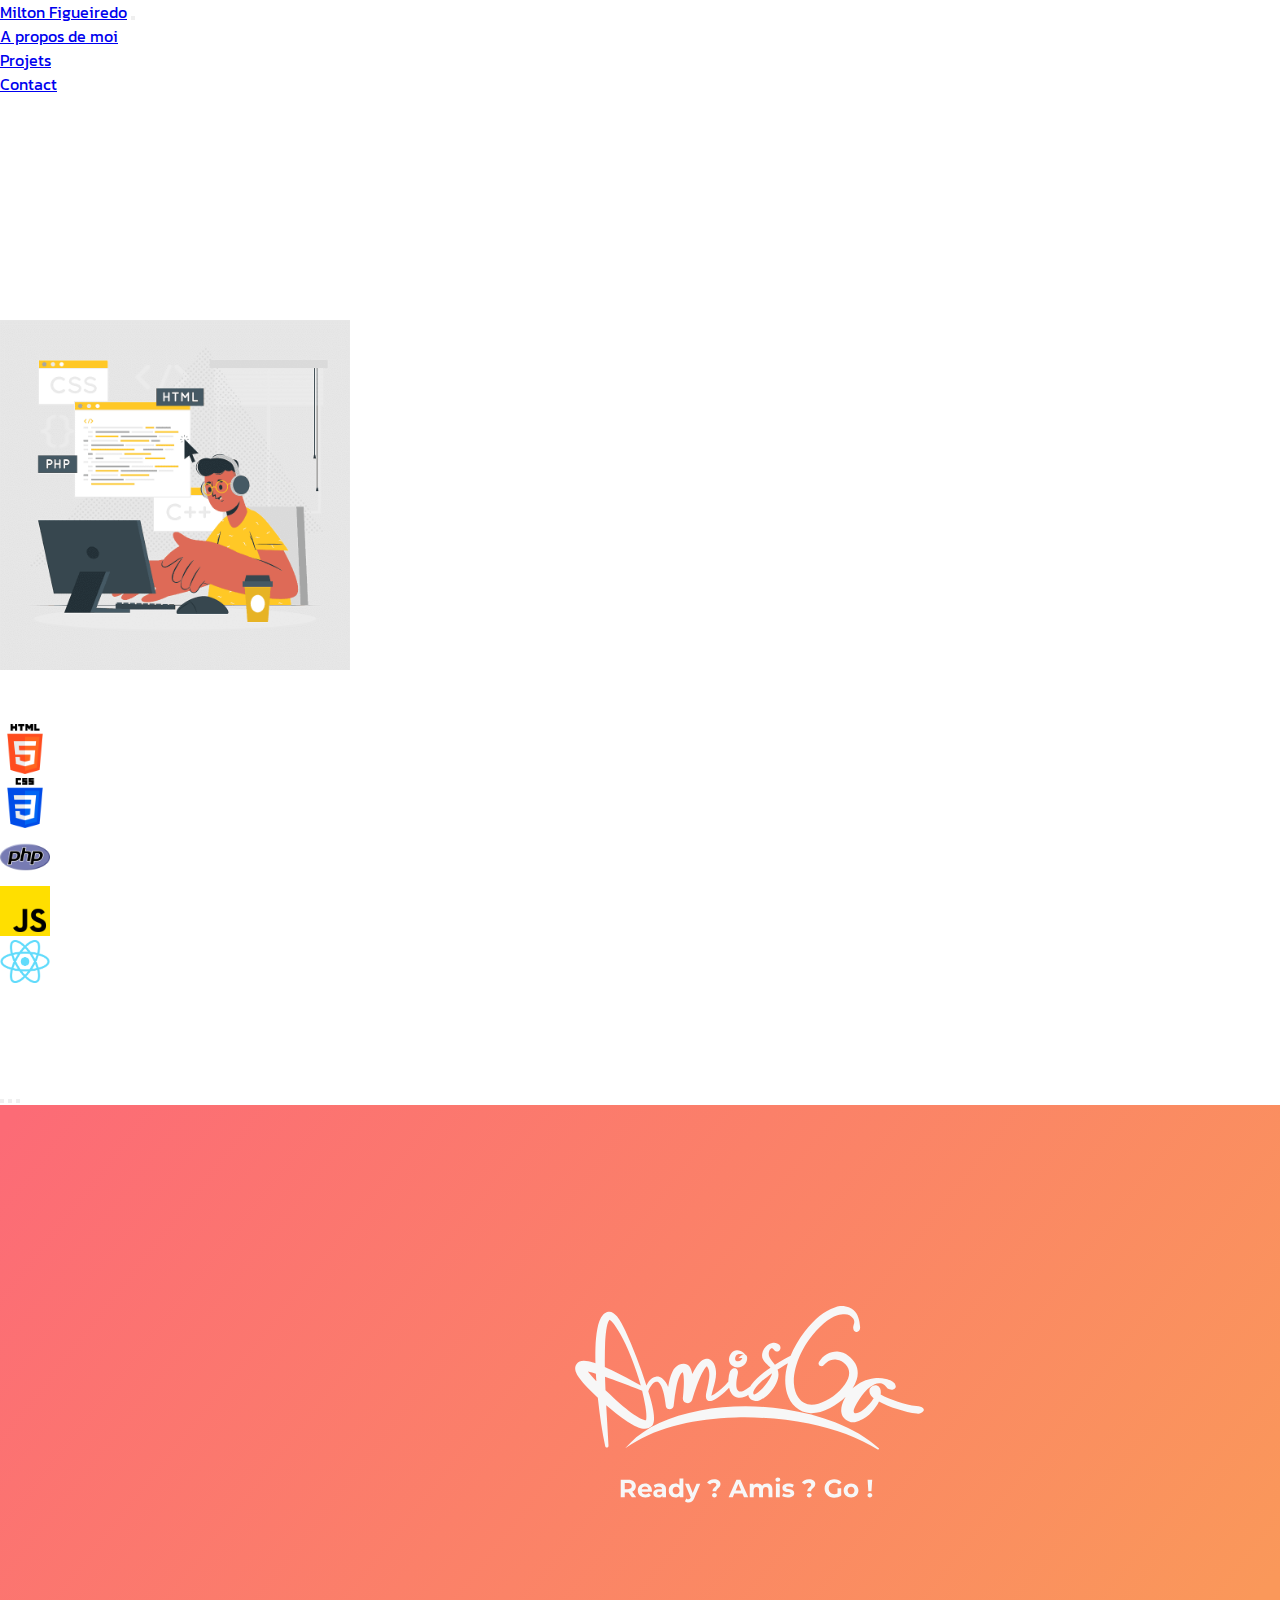
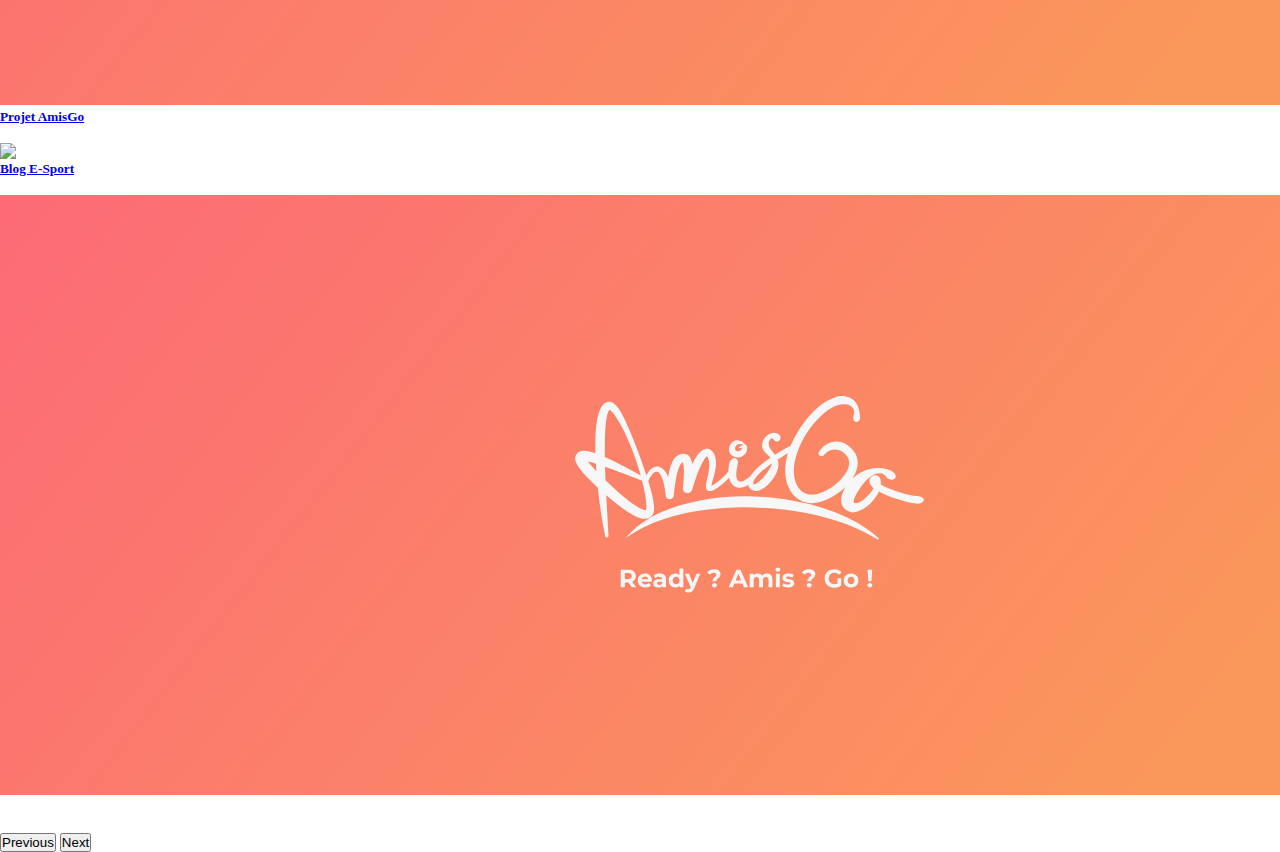
==== portfolio/index.html @ fd86eb2d "portfolio ajouté" ====
<!DOCTYPE html>
<html lang="en">
<head>
    <meta charset="UTF-8">
    <meta name="viewport" content="width=device-width, initial-scale=1.0">
    <!-- BOOTSTRAP -->
    <link href="https://cdn.jsdelivr.net/npm/bootstrap@5.3.2/dist/css/bootstrap.min.css" rel="stylesheet" integrity="sha384-T3c6CoIi6uLrA9TneNEoa7RxnatzjcDSCmG1MXxSR1GAsXEV/Dwwykc2MPK8M2HN" crossorigin="anonymous">
    <link rel="stylesheet" href="assets/css/style.css">
    <title>Portfolio Milton</title>
    <!-- GOOGLE FONT -->
    <link rel="preconnect" href="https://fonts.googleapis.com">
    <link rel="preconnect" href="https://fonts.gstatic.com" crossorigin>
    <link href="https://fonts.googleapis.com/css2?family=Kanit&family=Playfair+Display&display=swap" rel="stylesheet">
</head>
<body>
    <!-- HEADER -->
    <header>
        <!-- NAV -->
        <nav class="navbar navbar-expand-lg" data-bs-theme="dark">
            <div class="container-fluid">
              <a class="navbar-brand" href="#">Milton Figueiredo</a>
              <button class="navbar-toggler" type="button" data-bs-toggle="collapse" data-bs-target="#navbarNav" aria-controls="navbarNav" aria-expanded="false" aria-label="Toggle navigation">
                <span class="navbar-toggler-icon"></span>
              </button>
              <div class="collapse navbar-collapse" id="navbarNav">
                <ul class="navbar-nav">
                  <li class="nav-item">
                    <a class="nav-link active" aria-current="page" href="#">A propos de moi</a>
                  </li>
                  <li class="nav-item">
                    <a class="nav-link" href="#">Projets</a>
                  </li>
                  <li class="nav-item">
                    <a class="nav-link" href="#">Contact</a>
                  </li>
                </ul>
              </div>
            </div>
          </nav>
          <div class="container">
            <div class="row">
                <div class="col-6">
                    <h1>Milton Figueiredo</h1>
                    <h2>Développeur web</h2>
                    <p>Bonjour, bienvenue sur mon Portfolio.
                    <br>
                    <br>
                    Après avoir intégré le programme Artis (programme d’initiation au numérique)
proposé par Simplon.co afin de me projeter dans différents univers
en lien avec le web, je me suis rendu compte que j’appréciais
particulièrement la programmation et ai décidé de poursuivre mon
apprentissage au sein d'une formation professionnalisante, en
développement web et web mobile, proposée par La Passerelle durant laquelle j'ai pu réalisé plusieurs projets individuels ou en en groupe.
<br> Après l'obtention du titre professionnel "Développeur web et web mobile" (RNCP Niveau 5, équivalent BAC+2) j'ai décidé de reprendre les études à travers un cursus "classique" et suis actuellement à la recherche d'une alternance pour la rentrée prochaine en tant que développeur front-end ou back-end.
                    </p>
                </div>
                <div class="col-6 ">
                    <img class="image_pres" src="assets/images/illustration-programmer-technology-job-web-engineer-programming-system-coding-developer.png" alt="">
                </div>
            </div>
            <div class="row">
                <h2 class="d-flex justify-content-center">Compétences</h2>
                <ul class="d-flex justify-content-around list-logo">
                    <li><img class="list-logo-img" src="assets/images/html-5.png" alt=""></li>
                    <li><img class="list-logo-img" src="assets/images/css-3.png" alt=""></li>
                    <li><img class="list-logo-img" src="assets/images/php.png" alt=""></li>
                    <li><img class="list-logo-img" src="assets/images/js.png" alt=""></li>
                    <li><img class="list-logo-img" src="assets/images/React-icon.svg.png" alt=""></li>
                    <li><img class="list-logo-img" src="assets/images/symfony_white_03.png" alt=""></li>
                </ul>
            </div>
        </div>
    </header>

    <main>
        <div class="container">
            <!-- CAROUSEL -->
            <h2 class="d-flex justify-content-center">Projets</h2>
            <div id="carouselExampleCaptions" class="carousel slide">
                <div class="carousel-indicators">
                  <button type="button" data-bs-target="#carouselExampleCaptions" data-bs-slide-to="0" class="active" aria-current="true" aria-label="Slide 1"></button>
                  <button type="button" data-bs-target="#carouselExampleCaptions" data-bs-slide-to="1" aria-label="Slide 2"></button>
                  <button type="button" data-bs-target="#carouselExampleCaptions" data-bs-slide-to="2" aria-label="Slide 3"></button>
                </div>
                <div class="carousel-inner">
                  <div class="carousel-item active">
                    <img src="assets/images/Cover-test.svg" class="d-block w-100" alt="...">
                    <div class="carousel-caption d-none d-md-block">
                      <h5><a href="amisgo.html">Projet AmisGo</a></h5>
                      <p>Site de rencontre proposant des activités diverses et variées (Symfony, React.js)</p>
                    </div>
                  </div>
                  <div class="carousel-item">
                    <img src="https://www.vaneck.com/globalassets/home/ucits/theme/esports/new-template-blocks/esports-etf-fund-overview.webp" class="d-block w-100" alt="...">
                    <div class="carousel-caption d-none d-md-block">
                      <h5><a href="blog.html">Blog E-Sport</a></h5>
                      <p>Some representative placeholder content for the second slide.</p>
                    </div>
                  </div>
                  <div class="carousel-item">
                    <img src="assets/images/Cover-test.svg" class="d-block w-100" alt="...">
                    <div class="carousel-caption d-none d-md-block">
                      <h5>Third slide label</h5>
                      <p>Some representative placeholder content for the third slide.</p>
                    </div>
                  </div>
                </div>
                <button class="carousel-control-prev" type="button" data-bs-target="#carouselExampleCaptions" data-bs-slide="prev">
                  <span class="carousel-control-prev-icon" aria-hidden="true"></span>
                  <span class="visually-hidden">Previous</span>
                </button>
                <button class="carousel-control-next" type="button" data-bs-target="#carouselExampleCaptions" data-bs-slide="next">
                  <span class="carousel-control-next-icon" aria-hidden="true"></span>
                  <span class="visually-hidden">Next</span>
                </button>
            </div>
        </div>
        
    </main>
    <!-- SCRIPT BOOTSTRAP -->
    <script src="https://cdn.jsdelivr.net/npm/bootstrap@5.3.2/dist/js/bootstrap.bundle.min.js" integrity="sha384-C6RzsynM9kWDrMNeT87bh95OGNyZPhcTNXj1NW7RuBCsyN/o0jlpcV8Qyq46cDfL" crossorigin="anonymous"></script>

</body>
</html>
---- portfolio/assets/css/style.css ----
*{
    box-sizing: border-box;
    margin: 0;
    padding: 0;
}

body{
    background-image: url('https://png.pngtree.com/thumb_back/fw800/background/20190223/ourmid/pngtree-full-matte-grain-texture-flare-black-background-granulefrosted-textureblackblack-goldfrosted-image_71659.jpg');
    background-position: center;
    color: white;
}

h1, h2,nav{
    font-family: 'Kanit', sans-serif;
}

h2{
    text-decoration: underline;
}

h3{
    font-size: 1.5rem;
    font-family: 'Playfair Display', serif;
    font-weight: normal;
    font-style: italic;
}

.image_pres{
    height: 350px;
}

.list-logo{
    list-style-type: none;
}

.list-logo-img{
    width: 50px;
}


.pres_projet{
    width: 50%;
}

.bdd_img{
    width: 50%;
    height: 400px;
}

.row {
    margin-top: 15px;
}
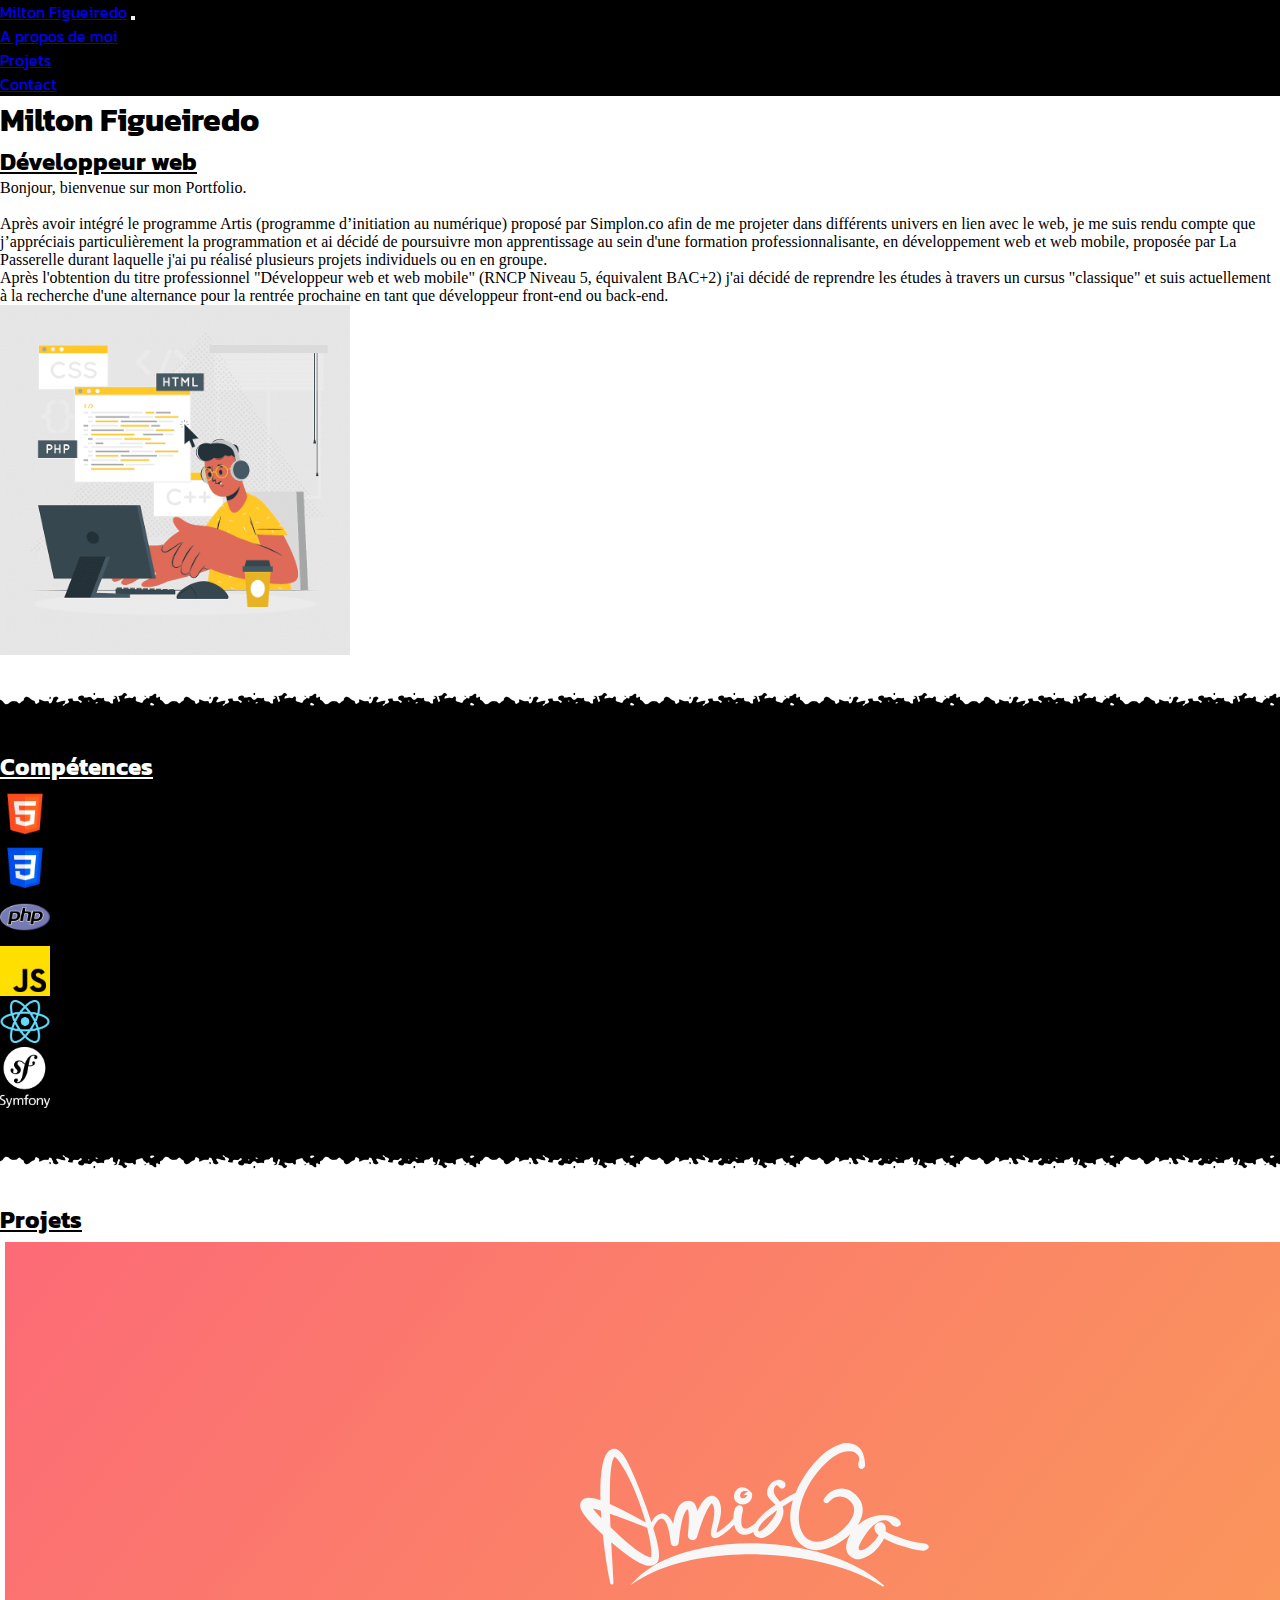
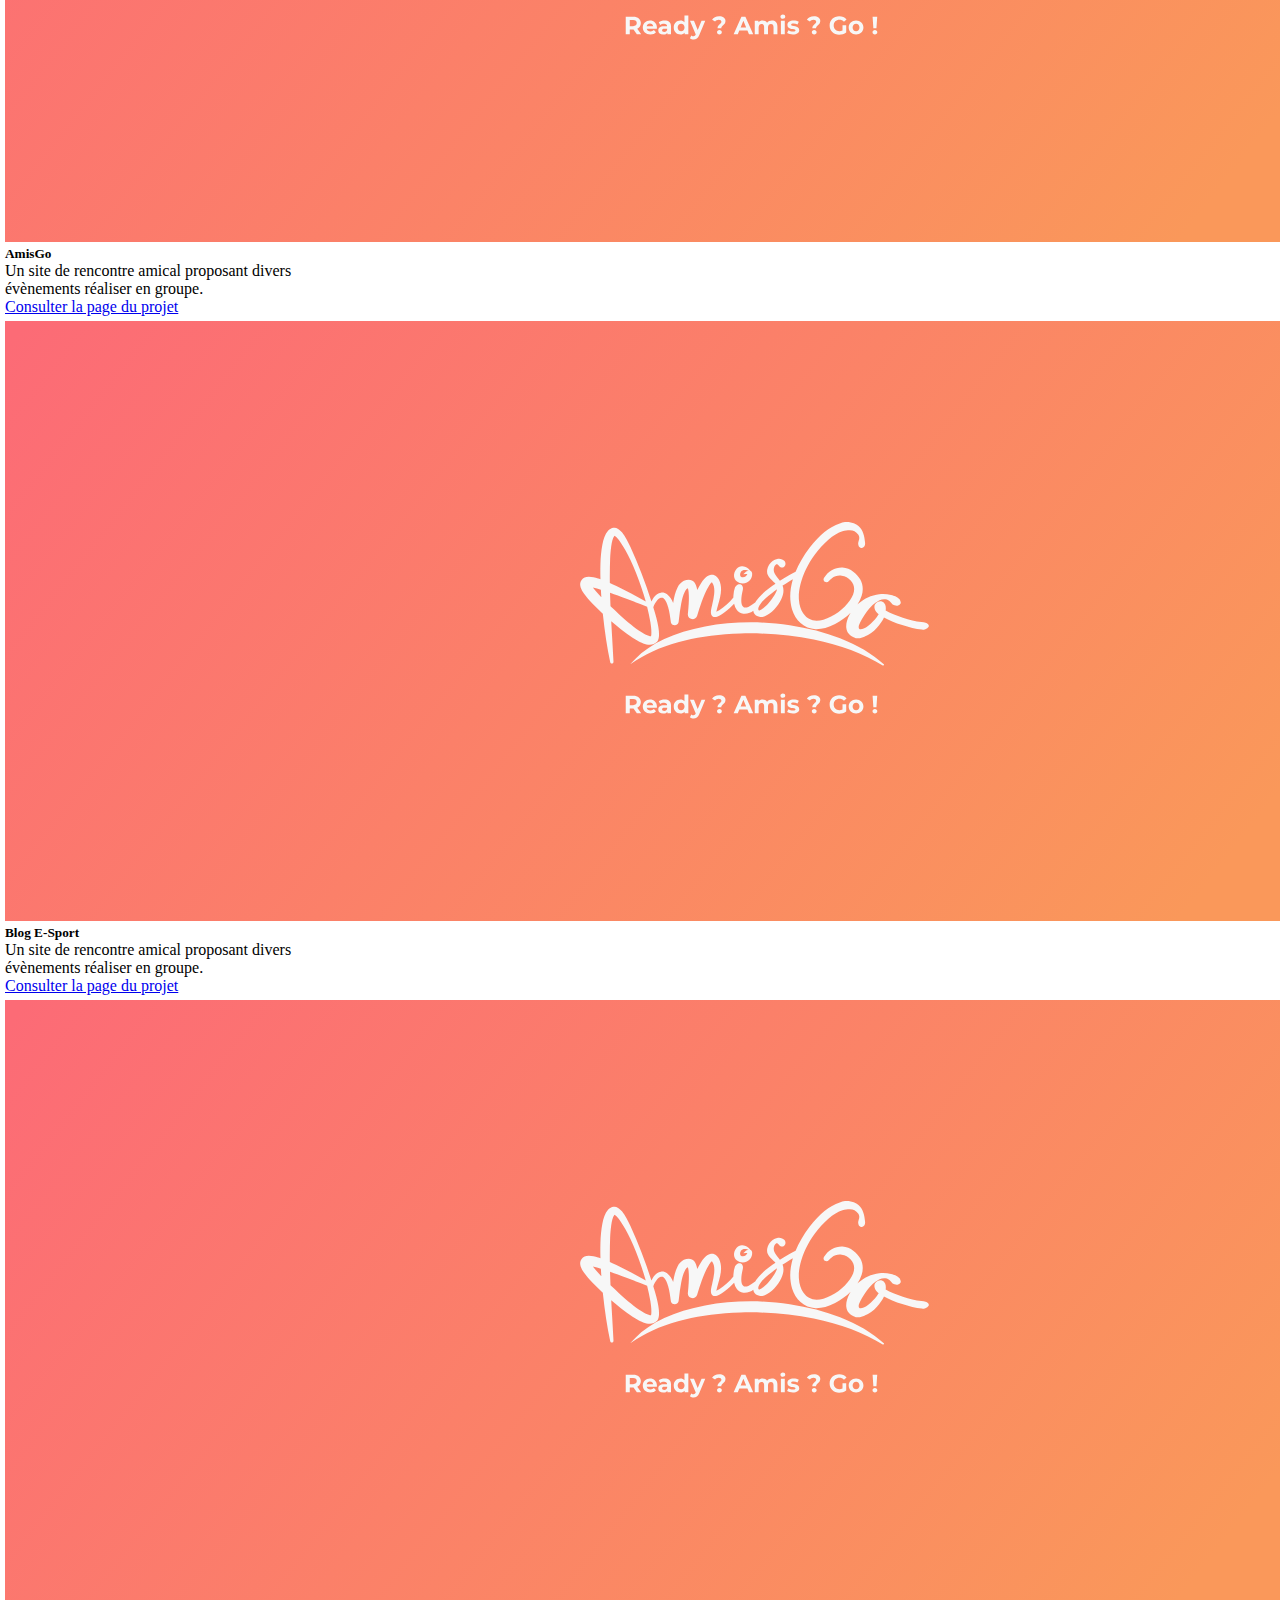
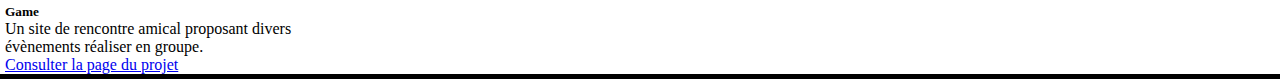
==== commit 83e9754f: "Add files via upload" ====
--- a/portfolio/index.html
+++ b/portfolio/index.html
@@ -38,7 +38,7 @@
             </div>
           </nav>
           <div class="container">
-            <div class="row">
+            <div class="row fondBlanc">
                 <div class="col-6">
                     <h1>Milton Figueiredo</h1>
                     <h2>Développeur web</h2>
@@ -58,6 +58,9 @@
                     <img class="image_pres" src="assets/images/illustration-programmer-technology-job-web-engineer-programming-system-coding-developer.png" alt="">
                 </div>
             </div>
+
+            <div class="row transi"></div>
+
             <div class="row">
                 <h2 class="d-flex justify-content-center">Compétences</h2>
                 <ul class="d-flex justify-content-around list-logo">
@@ -73,47 +76,42 @@
     </header>
 
     <main>
-        <div class="container">
+
+        <div class="container fondBlanc">
             <!-- CAROUSEL -->
+            <div class="row transiReverse"></div>
             <h2 class="d-flex justify-content-center">Projets</h2>
-            <div id="carouselExampleCaptions" class="carousel slide">
-                <div class="carousel-indicators">
-                  <button type="button" data-bs-target="#carouselExampleCaptions" data-bs-slide-to="0" class="active" aria-current="true" aria-label="Slide 1"></button>
-                  <button type="button" data-bs-target="#carouselExampleCaptions" data-bs-slide-to="1" aria-label="Slide 2"></button>
-                  <button type="button" data-bs-target="#carouselExampleCaptions" data-bs-slide-to="2" aria-label="Slide 3"></button>
+            <div class="row d-flex justify-content-around">
+
+              <div class="card" style="width: 18rem;">
+                <img class="card-img-top" src="assets/images/Cover-test.svg" alt="Card image cap">
+                <div class="card-body">
+                  <h5 class="card-title">AmisGo</h5>
+                  <p class="card-text">Un site de rencontre amical proposant divers évènements réaliser en groupe.</p>
+                  <a href="amisgo.html" class="btn btn-primary">Consulter la page du projet</a>
                 </div>
-                <div class="carousel-inner">
-                  <div class="carousel-item active">
-                    <img src="assets/images/Cover-test.svg" class="d-block w-100" alt="...">
-                    <div class="carousel-caption d-none d-md-block">
-                      <h5><a href="amisgo.html">Projet AmisGo</a></h5>
-                      <p>Site de rencontre proposant des activités diverses et variées (Symfony, React.js)</p>
-                    </div>
-                  </div>
-                  <div class="carousel-item">
-                    <img src="https://www.vaneck.com/globalassets/home/ucits/theme/esports/new-template-blocks/esports-etf-fund-overview.webp" class="d-block w-100" alt="...">
-                    <div class="carousel-caption d-none d-md-block">
-                      <h5><a href="blog.html">Blog E-Sport</a></h5>
-                      <p>Some representative placeholder content for the second slide.</p>
-                    </div>
-                  </div>
-                  <div class="carousel-item">
-                    <img src="assets/images/Cover-test.svg" class="d-block w-100" alt="...">
-                    <div class="carousel-caption d-none d-md-block">
-                      <h5>Third slide label</h5>
-                      <p>Some representative placeholder content for the third slide.</p>
-                    </div>
-                  </div>
+              </div>
+
+              <div class="card" style="width: 18rem;">
+                <img class="card-img-top" src="assets/images/Cover-test.svg" alt="Card image cap">
+                <div class="card-body">
+                  <h5 class="card-title">Blog E-Sport</h5>
+                  <p class="card-text">Un site de rencontre amical proposant divers évènements réaliser en groupe.</p>
+                  <a href="#" class="btn btn-primary">Consulter la page du projet</a>
                 </div>
-                <button class="carousel-control-prev" type="button" data-bs-target="#carouselExampleCaptions" data-bs-slide="prev">
-                  <span class="carousel-control-prev-icon" aria-hidden="true"></span>
-                  <span class="visually-hidden">Previous</span>
-                </button>
-                <button class="carousel-control-next" type="button" data-bs-target="#carouselExampleCaptions" data-bs-slide="next">
-                  <span class="carousel-control-next-icon" aria-hidden="true"></span>
-                  <span class="visually-hidden">Next</span>
-                </button>
+              </div>
+
+              <div class="card" style="width: 18rem;">
+                <img class="card-img-top" src="assets/images/Cover-test.svg" alt="Card image cap">
+                <div class="card-body">
+                  <h5 class="card-title">Game</h5>
+                  <p class="card-text">Un site de rencontre amical proposant divers évènements réaliser en groupe.</p>
+                  <a href="#" class="btn btn-primary">Consulter la page du projet</a>
+                </div>
+              </div>
+
             </div>
+            
         </div>
         
     </main>
--- a/portfolio/assets/css/style.css
+++ b/portfolio/assets/css/style.css
@@ -5,8 +5,9 @@
 }
 
 body{
-    background-image: url('https://png.pngtree.com/thumb_back/fw800/background/20190223/ourmid/pngtree-full-matte-grain-texture-flare-black-background-granulefrosted-textureblackblack-goldfrosted-image_71659.jpg');
+    /* background-image: url('https://png.pngtree.com/thumb_back/fw800/background/20190223/ourmid/pngtree-full-matte-grain-texture-flare-black-background-granulefrosted-textureblackblack-goldfrosted-image_71659.jpg'); */
     background-position: center;
+    background-color: black;
     color: white;
 }
 
@@ -29,6 +30,11 @@
     height: 350px;
 }
 
+.image_side{
+    width: 100%;
+    /* height: 50vh; */
+}
+
 .list-logo{
     list-style-type: none;
 }
@@ -47,6 +53,36 @@
     height: 400px;
 }
 
-.row {
+/* .row {
     margin-top: 15px;
+} */
+
+.transi{
+    height: 10vh;
+}
+
+.transi{
+    background-image: url("../images/transi3.jpg");
+    background-size: contain;
+    height: 10vh;
+    display: block;
+}
+
+.transiReverse{
+    background-image: url("../images/transi3.jpg");
+    background-size: contain;
+    height: 10vh;
+    display: block;
+    transform: scaleY(-1);
+}
+
+.card{
+    padding: 0;
+    margin: 5px;
+}
+
+.fondBlanc{
+    background-color: white;
+    color: black;
+    
 }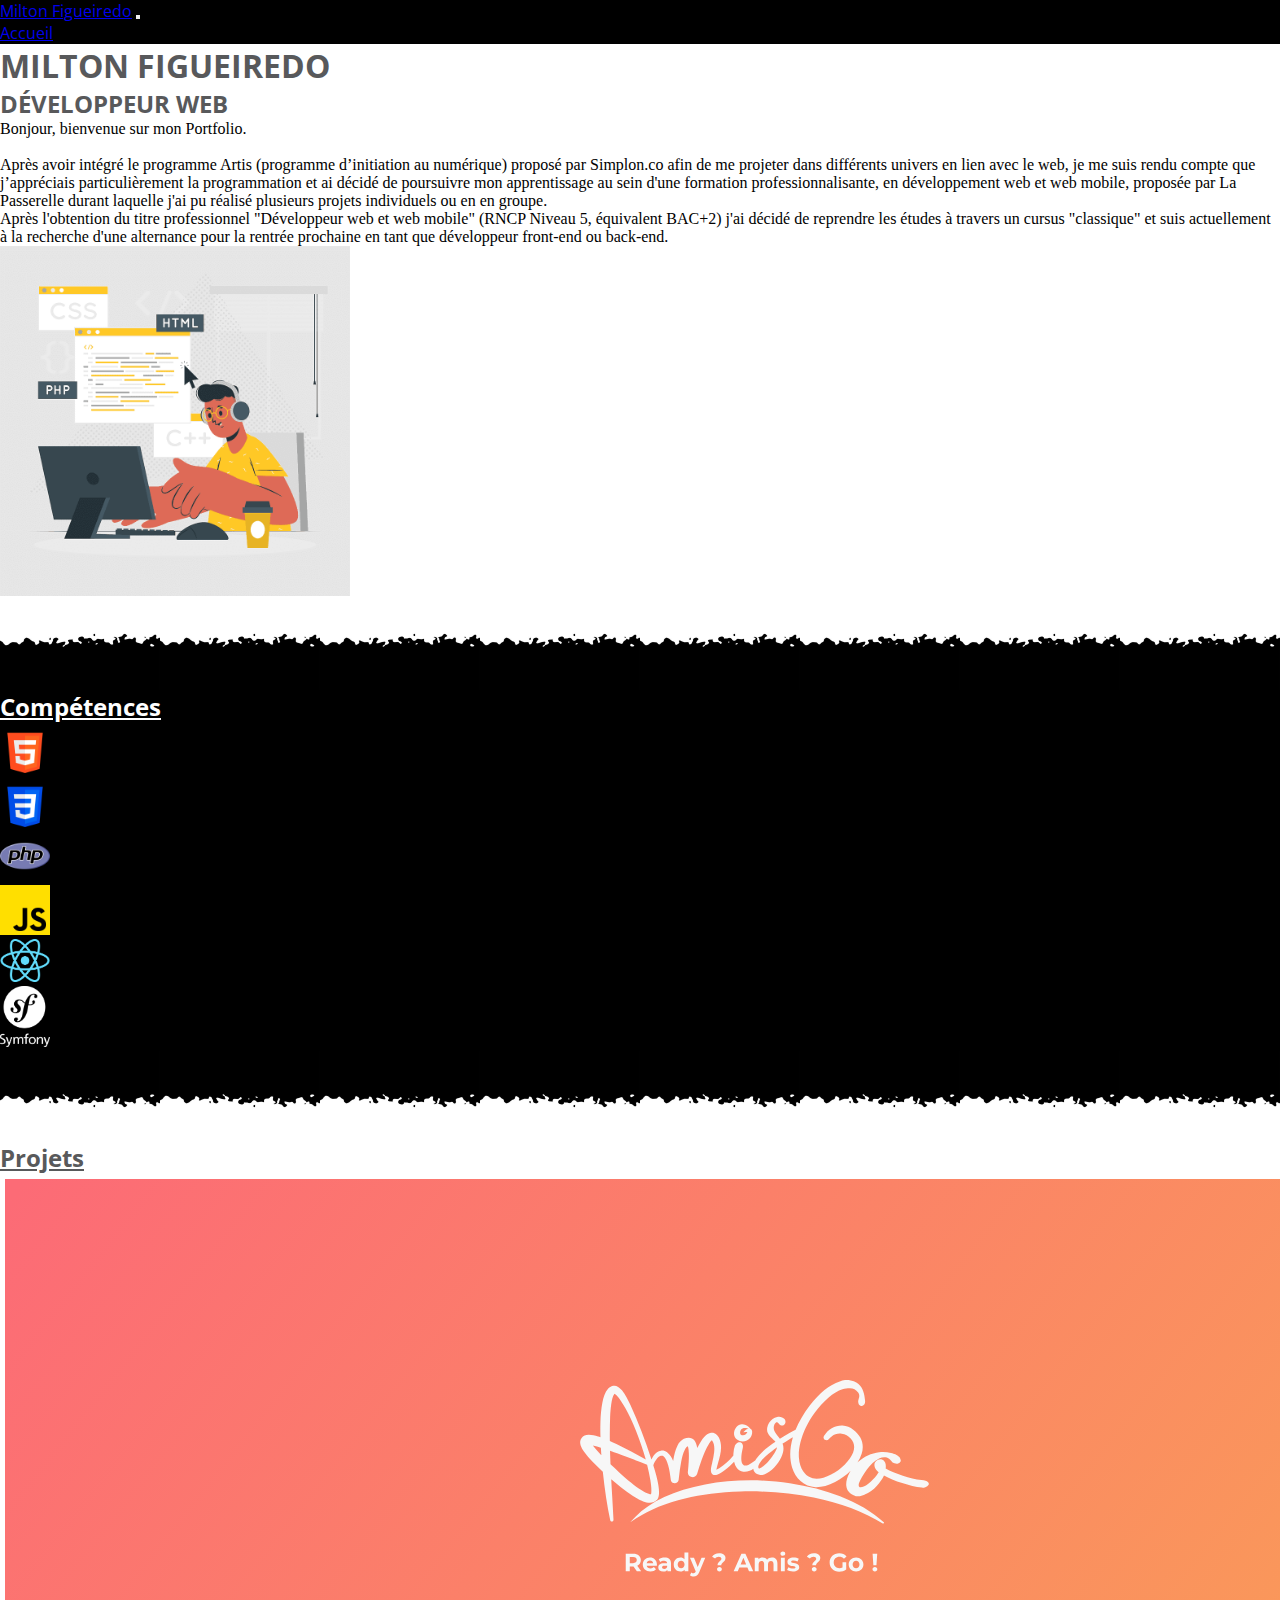
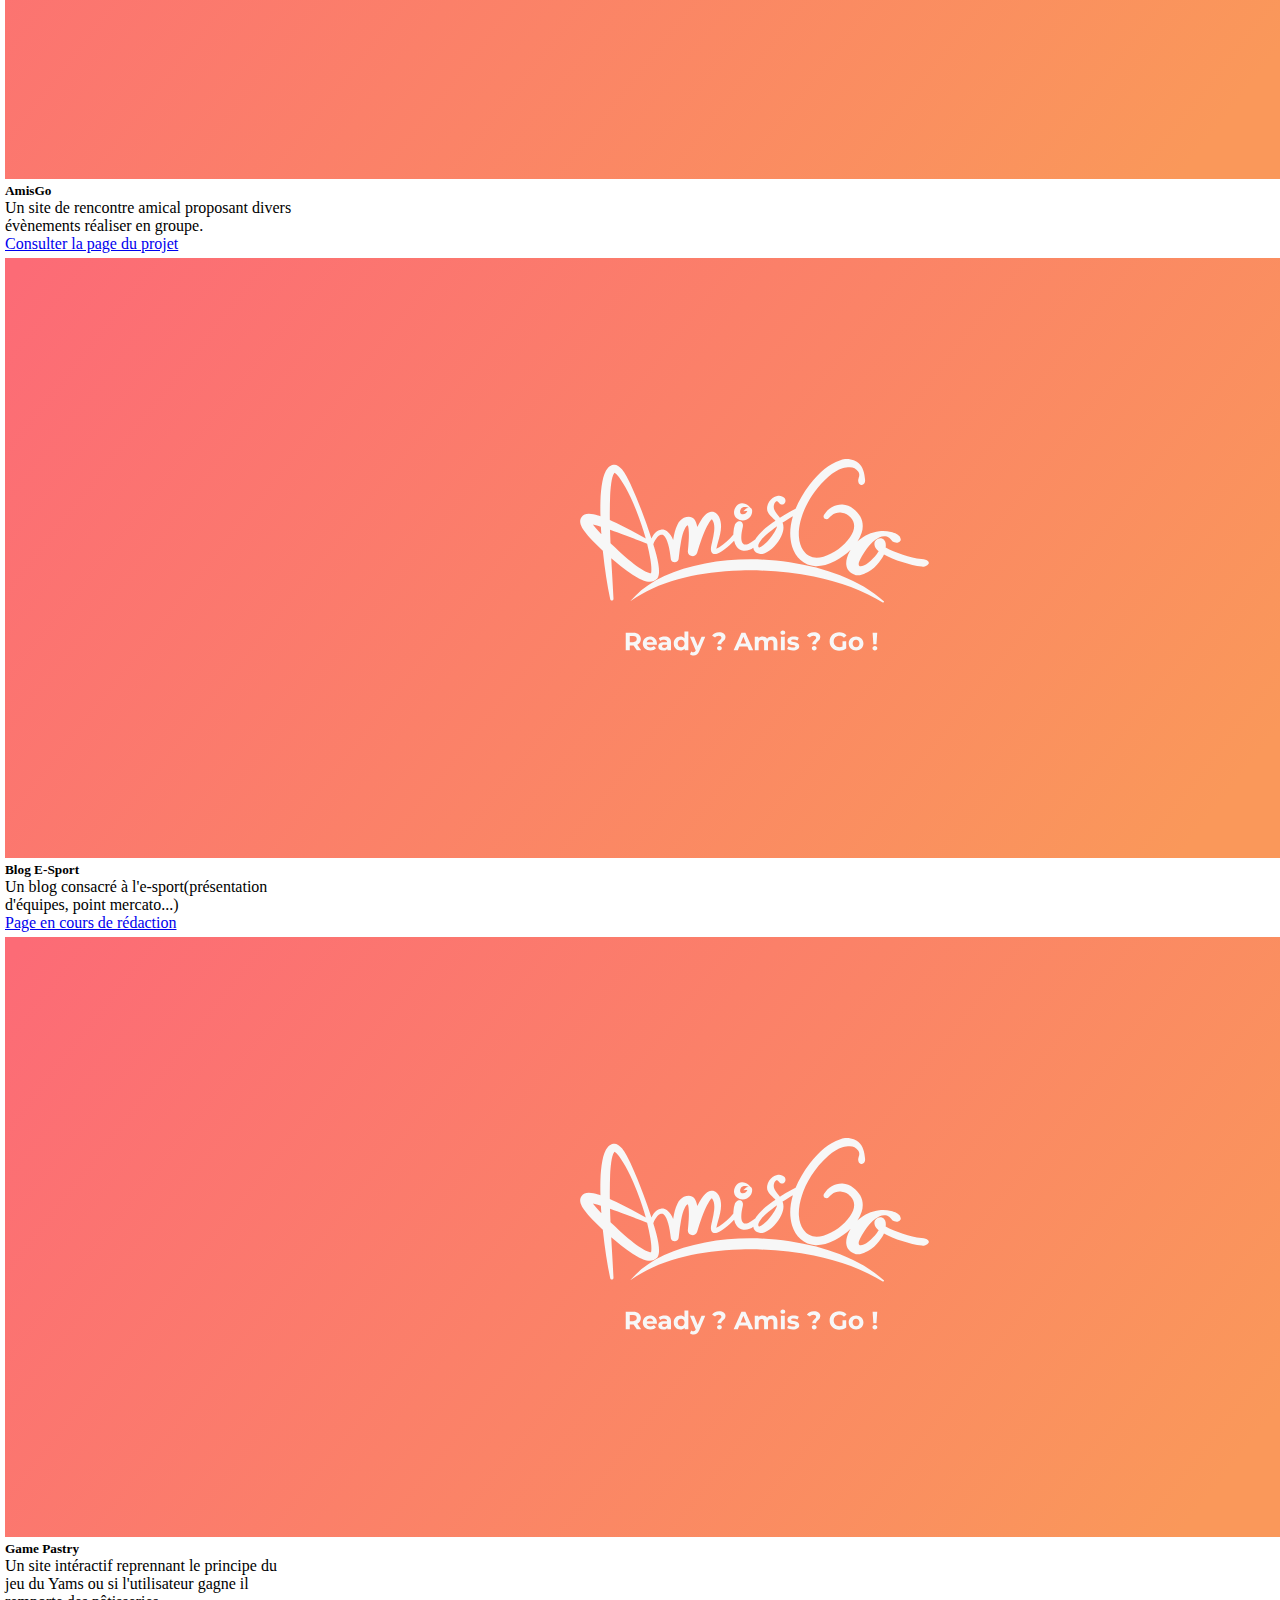
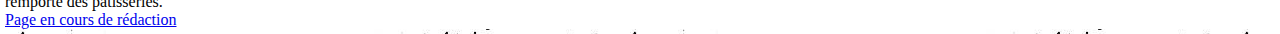
==== commit 9bb6e661: "Add files via upload" ====
--- a/portfolio/index.html
+++ b/portfolio/index.html
@@ -10,7 +10,7 @@
     <!-- GOOGLE FONT -->
     <link rel="preconnect" href="https://fonts.googleapis.com">
     <link rel="preconnect" href="https://fonts.gstatic.com" crossorigin>
-    <link href="https://fonts.googleapis.com/css2?family=Kanit&family=Playfair+Display&display=swap" rel="stylesheet">
+    <link href="https://fonts.googleapis.com/css2?family=Open+Sans:ital,wght@0,300..800;1,300..800&family=Playfair+Display:ital,wght@0,400..900;1,400..900&display=swap" rel="stylesheet">
 </head>
 <body>
     <!-- HEADER -->
@@ -25,44 +25,33 @@
               <div class="collapse navbar-collapse" id="navbarNav">
                 <ul class="navbar-nav">
                   <li class="nav-item">
-                    <a class="nav-link active" aria-current="page" href="#">A propos de moi</a>
-                  </li>
-                  <li class="nav-item">
-                    <a class="nav-link" href="#">Projets</a>
-                  </li>
-                  <li class="nav-item">
-                    <a class="nav-link" href="#">Contact</a>
+                    <a class="nav-link active" aria-current="page" href="index.html">Accueil</a>
                   </li>
                 </ul>
               </div>
             </div>
           </nav>
           <div class="container">
-            <div class="row fondBlanc">
+            <div class="row">
                 <div class="col-6">
-                    <h1>Milton Figueiredo</h1>
-                    <h2>Développeur web</h2>
+                    <h1>MILTON FIGUEIREDO</h1>
+                    <h2 style="text-decoration: none;">DÉVELOPPEUR WEB</h2>
                     <p>Bonjour, bienvenue sur mon Portfolio.
-                    <br>
-                    <br>
-                    Après avoir intégré le programme Artis (programme d’initiation au numérique)
-proposé par Simplon.co afin de me projeter dans différents univers
-en lien avec le web, je me suis rendu compte que j’appréciais
-particulièrement la programmation et ai décidé de poursuivre mon
-apprentissage au sein d'une formation professionnalisante, en
-développement web et web mobile, proposée par La Passerelle durant laquelle j'ai pu réalisé plusieurs projets individuels ou en en groupe.
-<br> Après l'obtention du titre professionnel "Développeur web et web mobile" (RNCP Niveau 5, équivalent BAC+2) j'ai décidé de reprendre les études à travers un cursus "classique" et suis actuellement à la recherche d'une alternance pour la rentrée prochaine en tant que développeur front-end ou back-end.
+                      <br>
+                      <br>
+                      Après avoir intégré le programme Artis (programme d’initiation au numérique) proposé par Simplon.co afin de me projeter dans différents univers en lien avec le web, je me suis rendu compte que j’appréciais particulièrement la programmation et ai décidé de poursuivre mon apprentissage au sein d'une formation professionnalisante, en développement web et web mobile, proposée par La Passerelle durant laquelle j'ai pu réalisé plusieurs projets individuels ou en en groupe.
+                      <br> Après l'obtention du titre professionnel "Développeur web et web mobile" (RNCP Niveau 5, équivalent BAC+2) j'ai décidé de reprendre les études à travers un cursus "classique" et suis actuellement à la recherche d'une alternance pour la rentrée prochaine en tant que développeur front-end ou back-end.
                     </p>
                 </div>
-                <div class="col-6 ">
+                <div class="col-6 d-flex justify-content-end ">
                     <img class="image_pres" src="assets/images/illustration-programmer-technology-job-web-engineer-programming-system-coding-developer.png" alt="">
                 </div>
             </div>
 
             <div class="row transi"></div>
 
-            <div class="row">
-                <h2 class="d-flex justify-content-center">Compétences</h2>
+            <div class="row fondBlanc">
+                <h2 class="d-flex justify-content-center mb-5">Compétences</h2>
                 <ul class="d-flex justify-content-around list-logo">
                     <li><img class="list-logo-img" src="assets/images/html-5.png" alt=""></li>
                     <li><img class="list-logo-img" src="assets/images/css-3.png" alt=""></li>
@@ -77,10 +66,10 @@
 
     <main>
 
-        <div class="container fondBlanc">
+        <div class="container">
             <!-- CAROUSEL -->
             <div class="row transiReverse"></div>
-            <h2 class="d-flex justify-content-center">Projets</h2>
+            <h2 class="d-flex justify-content-center" id="projets">Projets</h2>
             <div class="row d-flex justify-content-around">
 
               <div class="card" style="width: 18rem;">
@@ -96,17 +85,17 @@
                 <img class="card-img-top" src="assets/images/Cover-test.svg" alt="Card image cap">
                 <div class="card-body">
                   <h5 class="card-title">Blog E-Sport</h5>
-                  <p class="card-text">Un site de rencontre amical proposant divers évènements réaliser en groupe.</p>
-                  <a href="#" class="btn btn-primary">Consulter la page du projet</a>
+                  <p class="card-text">Un blog consacré à l'e-sport(présentation d'équipes, point mercato...)</p>
+                  <a href="#" class="btn btn-warning">Page en cours de rédaction</a>
                 </div>
               </div>
 
               <div class="card" style="width: 18rem;">
                 <img class="card-img-top" src="assets/images/Cover-test.svg" alt="Card image cap">
                 <div class="card-body">
-                  <h5 class="card-title">Game</h5>
-                  <p class="card-text">Un site de rencontre amical proposant divers évènements réaliser en groupe.</p>
-                  <a href="#" class="btn btn-primary">Consulter la page du projet</a>
+                  <h5 class="card-title">Game Pastry</h5>
+                  <p class="card-text">Un site intéractif reprennant le principe du jeu du Yams ou si l'utilisateur gagne il remporte des pâtisseries.</p>
+                  <a href="#" class="btn btn-warning">Page en cours de rédaction</a>
                 </div>
               </div>
 
--- a/portfolio/assets/css/style.css
+++ b/portfolio/assets/css/style.css
@@ -5,14 +5,23 @@
 }
 
 body{
-    /* background-image: url('https://png.pngtree.com/thumb_back/fw800/background/20190223/ourmid/pngtree-full-matte-grain-texture-flare-black-background-granulefrosted-textureblackblack-goldfrosted-image_71659.jpg'); */
+    background-image: url('../images/fond.jpg');
     background-position: center;
+    /* background-color: white; */
+    color: black;
+}
+
+.container{
+    background-color: white;
+}
+
+nav {
     background-color: black;
-    color: white;
 }
 
 h1, h2,nav{
-    font-family: 'Kanit', sans-serif;
+    font-family: "Open Sans", sans-serif;
+    color: #58595b;
 }
 
 h2{
@@ -82,7 +91,10 @@
 }
 
 .fondBlanc{
-    background-color: white;
-    color: black;
-    
+    background-color: black;
+    color: white !important;
+}
+
+.fondBlanc h1, .fondBlanc h2{
+    color: white !important;
 }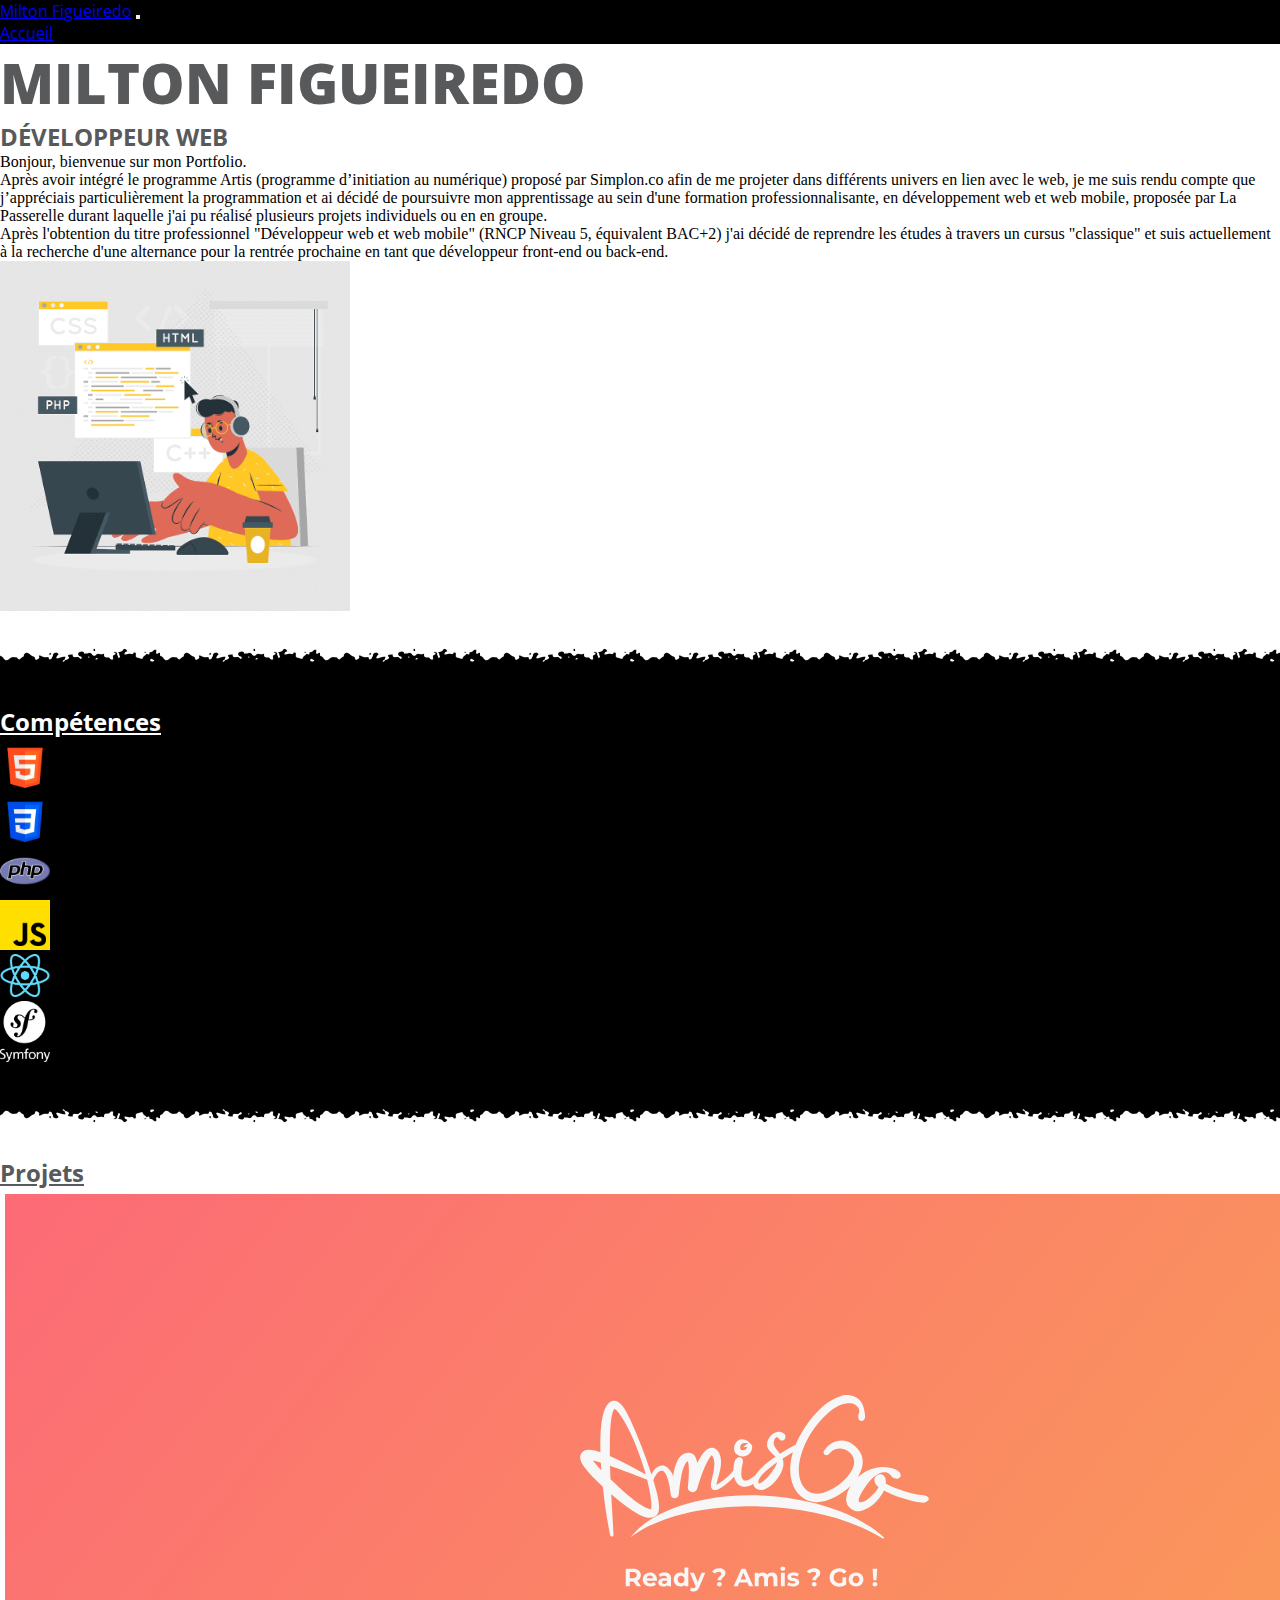
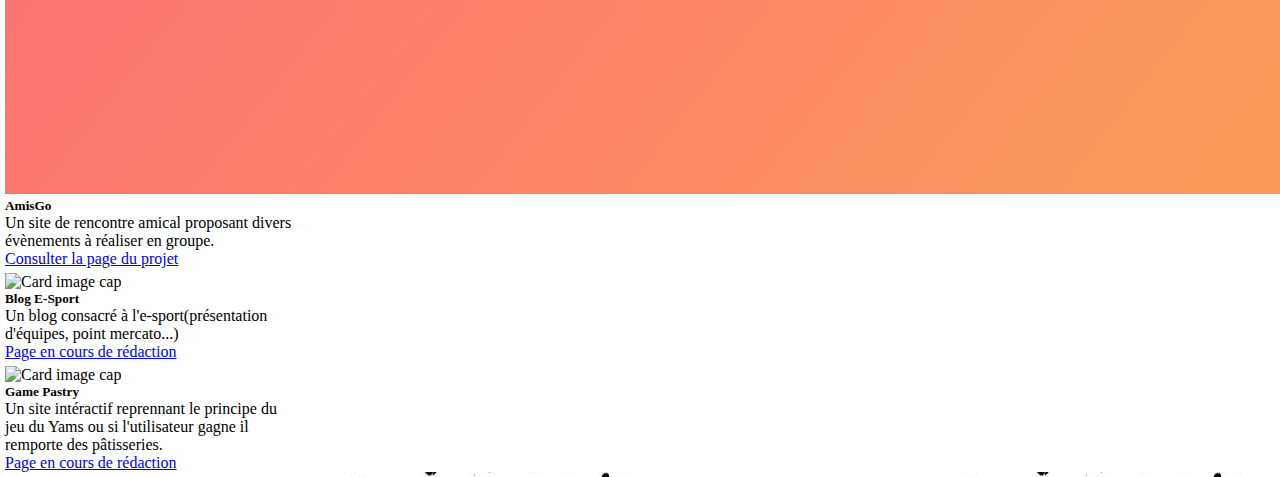
==== commit 8f345017: "Add files via upload" ====
--- a/portfolio/index.html
+++ b/portfolio/index.html
@@ -34,14 +34,16 @@
           <div class="container">
             <div class="row">
                 <div class="col-6">
-                    <h1>MILTON FIGUEIREDO</h1>
+                    <h1 class="ml2">MILTON FIGUEIREDO</h1>
                     <h2 style="text-decoration: none;">DÉVELOPPEUR WEB</h2>
-                    <p>Bonjour, bienvenue sur mon Portfolio.
-                      <br>
-                      <br>
-                      Après avoir intégré le programme Artis (programme d’initiation au numérique) proposé par Simplon.co afin de me projeter dans différents univers en lien avec le web, je me suis rendu compte que j’appréciais particulièrement la programmation et ai décidé de poursuivre mon apprentissage au sein d'une formation professionnalisante, en développement web et web mobile, proposée par La Passerelle durant laquelle j'ai pu réalisé plusieurs projets individuels ou en en groupe.
-                      <br> Après l'obtention du titre professionnel "Développeur web et web mobile" (RNCP Niveau 5, équivalent BAC+2) j'ai décidé de reprendre les études à travers un cursus "classique" et suis actuellement à la recherche d'une alternance pour la rentrée prochaine en tant que développeur front-end ou back-end.
-                    </p>
+                    <div>
+                      <p>Bonjour, bienvenue sur mon Portfolio.</p>
+                      <p>
+                        Après avoir intégré le programme Artis (programme d’initiation au numérique) proposé par Simplon.co afin de me projeter dans différents univers en lien avec le web, je me suis rendu compte que j’appréciais particulièrement la programmation et ai décidé de poursuivre mon apprentissage au sein d'une formation professionnalisante, en développement web et web mobile, proposée par La Passerelle durant laquelle j'ai pu réalisé plusieurs projets individuels ou en en groupe.
+                        <br> Après l'obtention du titre professionnel "Développeur web et web mobile" (RNCP Niveau 5, équivalent BAC+2) j'ai décidé de reprendre les études à travers un cursus "classique" et suis actuellement à la recherche d'une alternance pour la rentrée prochaine en tant que développeur front-end ou back-end.
+                      </p>
+                    </div>
+                    
                 </div>
                 <div class="col-6 d-flex justify-content-end ">
                     <img class="image_pres" src="assets/images/illustration-programmer-technology-job-web-engineer-programming-system-coding-developer.png" alt="">
@@ -76,13 +78,13 @@
                 <img class="card-img-top" src="assets/images/Cover-test.svg" alt="Card image cap">
                 <div class="card-body">
                   <h5 class="card-title">AmisGo</h5>
-                  <p class="card-text">Un site de rencontre amical proposant divers évènements réaliser en groupe.</p>
+                  <p class="card-text">Un site de rencontre amical proposant divers évènements à réaliser en groupe.</p>
                   <a href="amisgo.html" class="btn btn-primary">Consulter la page du projet</a>
                 </div>
               </div>
 
               <div class="card" style="width: 18rem;">
-                <img class="card-img-top" src="assets/images/Cover-test.svg" alt="Card image cap">
+                <img class="card-img-top" src="assets/images/karmine.jpeg" alt="Card image cap">
                 <div class="card-body">
                   <h5 class="card-title">Blog E-Sport</h5>
                   <p class="card-text">Un blog consacré à l'e-sport(présentation d'équipes, point mercato...)</p>
@@ -91,7 +93,7 @@
               </div>
 
               <div class="card" style="width: 18rem;">
-                <img class="card-img-top" src="assets/images/Cover-test.svg" alt="Card image cap">
+                <img class="card-img-top" src="assets/images/macarons.jpg" alt="Card image cap">
                 <div class="card-body">
                   <h5 class="card-title">Game Pastry</h5>
                   <p class="card-text">Un site intéractif reprennant le principe du jeu du Yams ou si l'utilisateur gagne il remporte des pâtisseries.</p>
@@ -106,6 +108,8 @@
     </main>
     <!-- SCRIPT BOOTSTRAP -->
     <script src="https://cdn.jsdelivr.net/npm/bootstrap@5.3.2/dist/js/bootstrap.bundle.min.js" integrity="sha384-C6RzsynM9kWDrMNeT87bh95OGNyZPhcTNXj1NW7RuBCsyN/o0jlpcV8Qyq46cDfL" crossorigin="anonymous"></script>
+    <script src="https://cdnjs.cloudflare.com/ajax/libs/animejs/2.0.2/anime.min.js"></script>
+    <script src="words.js"></script>
 
 </body>
 </html>--- a/portfolio/assets/css/style.css
+++ b/portfolio/assets/css/style.css
@@ -97,4 +97,15 @@
 
 .fondBlanc h1, .fondBlanc h2{
     color: white !important;
-}+}
+
+/* animation */
+.ml2 {
+    font-weight: 900;
+    font-size: 3.5em;
+  }
+  
+  .ml2 .letter {
+    display: inline-block;
+    line-height: 1em;
+  }